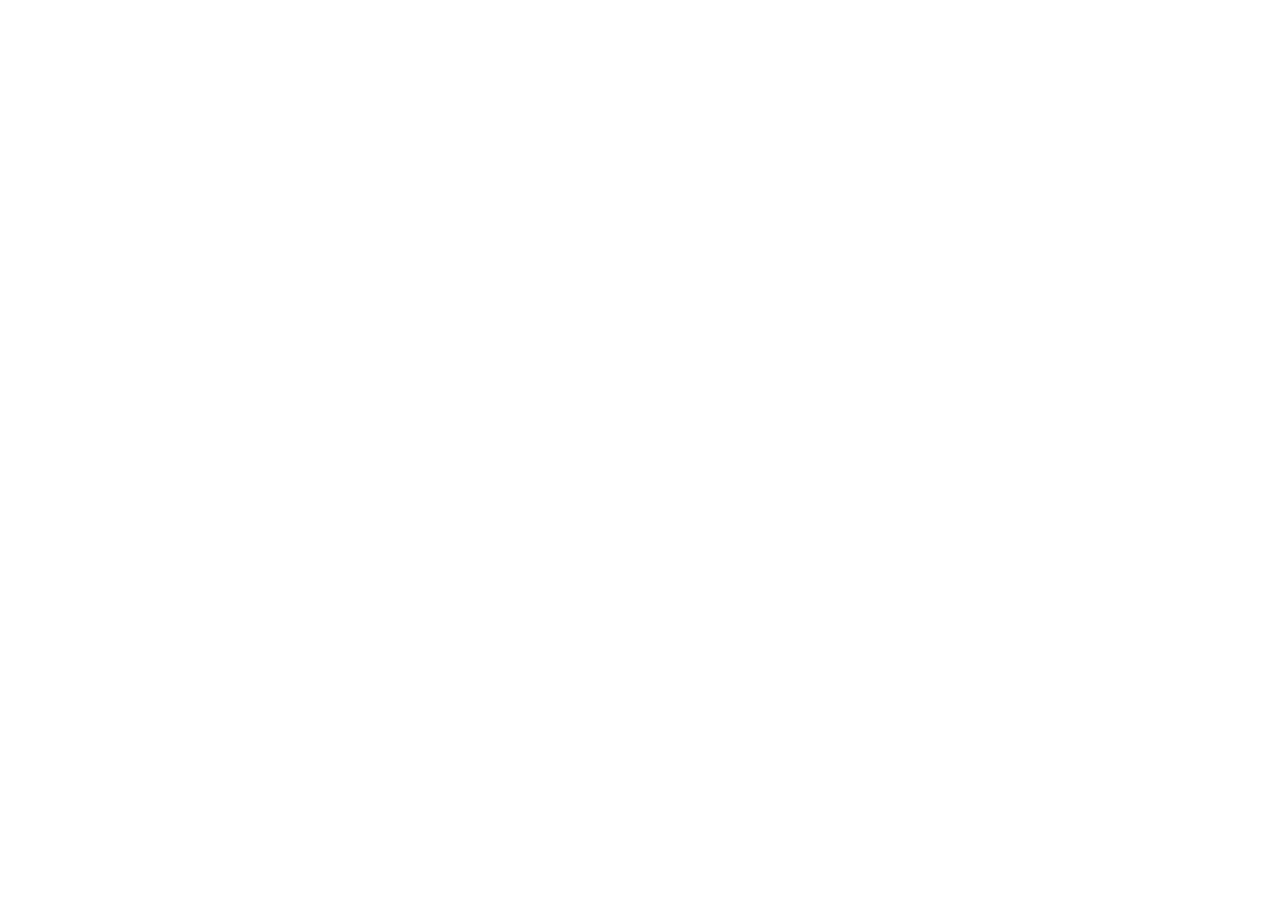
==== src/main/resources/templates/index.html @ b1c64d6c "Initial commit" ====
<!DOCTYPE html>
<html lang="en" xmlns:th="http://www.thymeleaf.org">
<head>
    <meta charset="UTF-8">
    <title>University App</title>
    <link rel="stylesheet" th:href="@{/webjars/bootstrap/5.3.5/dist/css/bootstrap.min.css}">
    <link rel="stylesheet" th:href="@{/webjars/bootstrap-icons/1.11.3/font/bootstrap-icons.css}">
    <link rel="stylesheet" href="/css/style.css">
</head>
<body>
<header th:insert="fragments/general.html :: header"> </header>

    <script th:src="@{/webjars/bootstrap/5.3.5/dist/js/bootstrap.min.js}"></script>
</body>
</html>
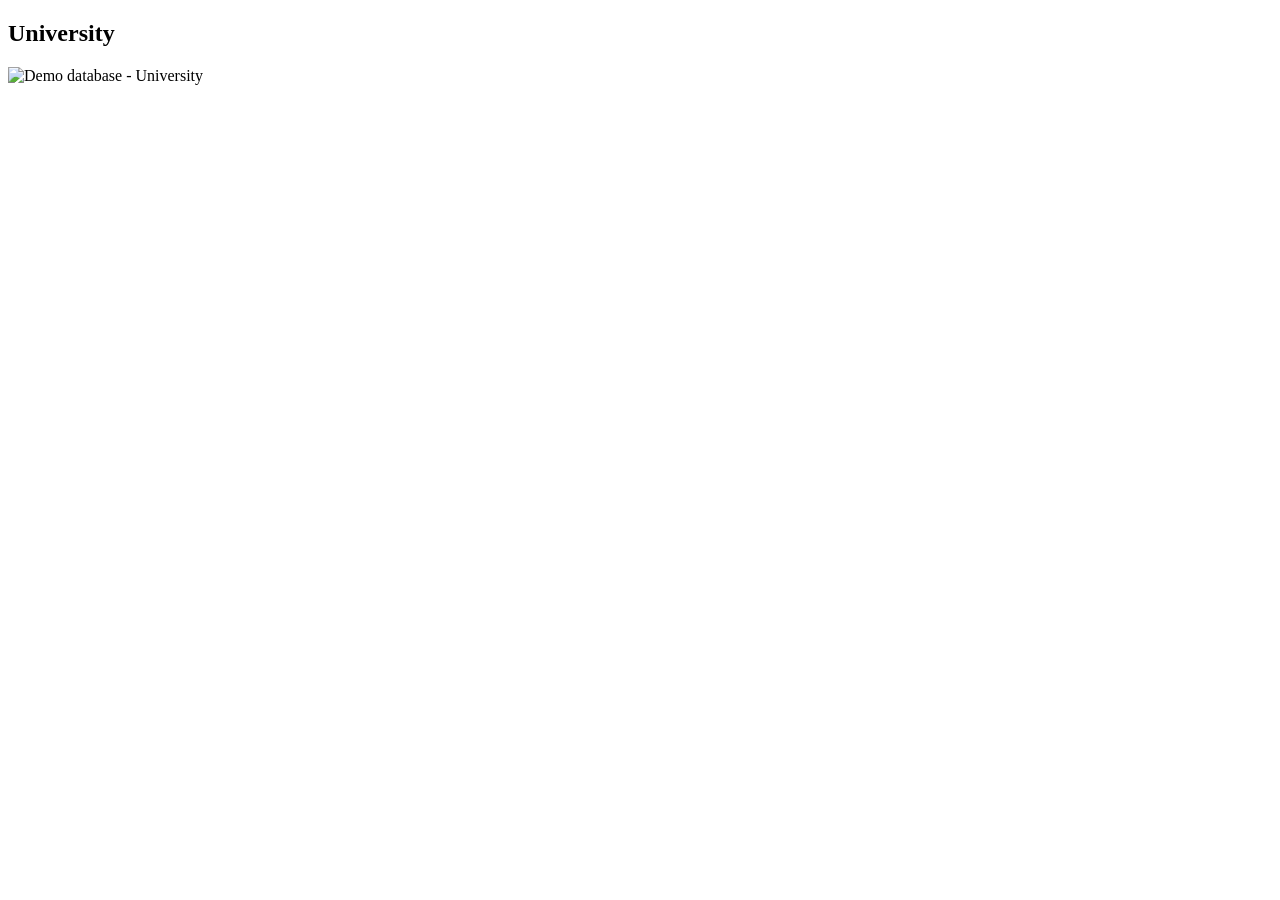
==== commit 4af0c1cf: "small fixes" ====
--- a/src/main/resources/templates/index.html
+++ b/src/main/resources/templates/index.html
@@ -9,7 +9,14 @@
 </head>
 <body>
 <header th:insert="fragments/general.html :: header"> </header>
-
+<div class="container text-center">
+    <div class="row align-items-start">
+        <div class="col">
+            <h2>University</h2>
+            <img src="/img/univer.png" alt="Demo database - University">
+        </div>
+    </div>
+</div>
     <script th:src="@{/webjars/bootstrap/5.3.5/dist/js/bootstrap.min.js}"></script>
 </body>
 </html>
